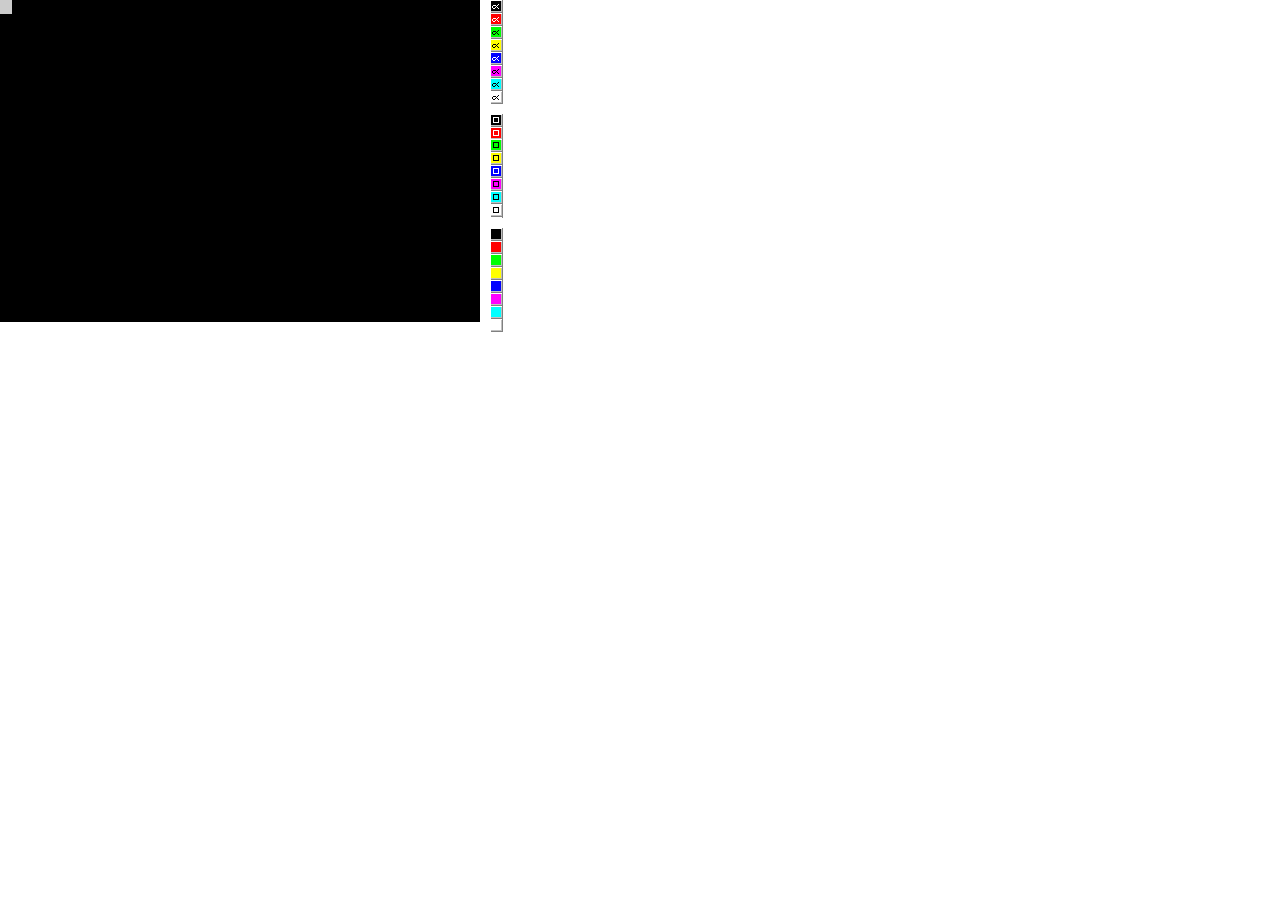
==== client/index.htm @ 63dd921a "Merged my colors object with stefans" ====
<!DOCTYPE html>
<!--[if lt IE 7 ]><html class="ie6 ie"><![endif]-->
<!--[if IE 7 ]><html class="ie7 ie"><![endif]-->
<!--[if IE 8 ]><html class="ie8 ie"><![endif]-->
<!--[if (gt IE 8)|!(IE)]><!--><html lang="en" class="not-ie"><!--<![endif]-->


<head>
    <meta charset="utf-8" />

    <!--[if lt IE 9]>
    <script src="http://html5shiv.googlecode.com/svn/trunk/html5.js"></script>
    <![endif]-->

	<link media="all" rel="stylesheet" href="css/meyer-reset.css" />
	<link media="all" rel="stylesheet" href="css/fonts.css" />
	<link media="all" rel="stylesheet" href="css/main.css" />
    <!--[if lt IE 7]><link media="all" rel="stylesheet" href="css/ltie7.css" /><![endif]-->

	<title>TELETEXT2</title>
	
	<script src="js/jquery-1.6.2.min.js"></script>
	<script src="js/jquery-ui-1.8.16.custom.min.js"></script>
	<script src="js/jquery.simulate.js"></script>
    <script src="js/tt2.classes.js"></script>
	<script src="js/default.js"></script>
	
</head>

<body> 
<div id="canvas" class="container"></div>
<div id="canvaswrapper" class="container"></div>
<div id="tools">
	<div id="textcolor" title="Text color"></div>
	<div id="graphicscolor" title="Graphics color"></div>
	<div id="backgroundcolor" title="Background color"></div>
</div>
	
</body>

</html>
---- client/css/fonts.css ----
/* Generated by Font Squirrel (http://www.fontsquirrel.com) on September 29, 2011 */



@font-face {
    font-family: 'ttx2';
    src: url('../fonts/bedsteadttx2remix-webfont.eot');
    src: url('../fonts/bedsteadttx2remix-webfont.eot?#iefix') format('embedded-opentype'),
         url('../fonts/bedsteadttx2remix-webfont.woff') format('woff'),
         url('../fonts/bedsteadttx2remix-webfont.ttf') format('truetype'),
         url('../fonts/bedsteadttx2remix-webfont.svg#BedsteadTtx2RemixRegular') format('svg');
    font-weight: normal;
    font-style: normal;

}

@font-face {
    font-family: 'ttx2gra';
    src: url('../fonts/bedsteadttx2graphicsremix-webfont.eot');
    src: url('../fonts/bedsteadttx2graphicsremix-webfont.eot?#iefix') format('embedded-opentype'),
         url('../fonts/bedsteadttx2graphicsremix-webfont.woff') format('woff'),
         url('../fonts/bedsteadttx2graphicsremix-webfont.ttf') format('truetype'),
         url('../fonts/bedsteadttx2graphicsremix-webfont.svg#BedsteadTtx2GraphicsRemixRg') format('svg');
    font-weight: normal;
    font-style: normal;

}
---- client/css/main.css ----
@media -sass-debug-info{filename{font-family:file\:\/\/\/home\/the-cliff\/Dropbox\/web\/teletext2\/client\/css\/main\.scss}line{font-family:\0000319}}
body {
  position: relative; }

@media -sass-debug-info{filename{font-family:file\:\/\/\/home\/the-cliff\/Dropbox\/web\/teletext2\/client\/css\/main\.scss}line{font-family:\0000323}}
#canvas {
  background: #000;
  overflow: hidden; }
@media -sass-debug-info{filename{font-family:file\:\/\/\/home\/the-cliff\/Dropbox\/web\/teletext2\/client\/css\/main\.scss}line{font-family:\0000326}}
  #canvas div.row {
    float: left;
    position: relative;
    width: 100%; }

@media -sass-debug-info{filename{font-family:file\:\/\/\/home\/the-cliff\/Dropbox\/web\/teletext2\/client\/css\/main\.scss}line{font-family:\0000333}}
.container {
  cursor: none;
  float: left;
  position: relative;
  z-index: 50; }

@media -sass-debug-info{filename{font-family:file\:\/\/\/home\/the-cliff\/Dropbox\/web\/teletext2\/client\/css\/main\.scss}line{font-family:\0000342}}
#canvaswrapper {
  left: 0;
  position: absolute;
  top: 0; }

@media -sass-debug-info{filename{font-family:file\:\/\/\/home\/the-cliff\/Dropbox\/web\/teletext2\/client\/css\/main\.scss}line{font-family:\0000348}}
.cursor {
  background: #ccc;
  display: block;
  float: left;
  height: 14px;
  left: 0;
  position: absolute;
  top: 0;
  width: 12px;
  z-index: 100; }

@media -sass-debug-info{filename{font-family:file\:\/\/\/home\/the-cliff\/Dropbox\/web\/teletext2\/client\/css\/main\.scss}line{font-family:\0000360}}
#tools {
  float: left;
  margin: 0 0 0 10px;
  width: 100px; }

@media -sass-debug-info{filename{font-family:file\:\/\/\/home\/the-cliff\/Dropbox\/web\/teletext2\/client\/css\/main\.scss}line{font-family:\0000366}}
#tools a {
  background: url(../img/sprite-colors.png);
  display: block;
  height: 13px;
  text-indent: -9999px;
  width: 13px; }

@media -sass-debug-info{filename{font-family:file\:\/\/\/home\/the-cliff\/Dropbox\/web\/teletext2\/client\/css\/main\.scss}line{font-family:\0000374}}
#tools div {
  padding-bottom: 10px; }

@media -sass-debug-info{filename{font-family:file\:\/\/\/home\/the-cliff\/Dropbox\/web\/teletext2\/client\/css\/main\.scss}line{font-family:\0000378}}
.control {
  color: #fff;
  background: #00007f;
  display: block;
  font: bold 8px/100% bm, verdana, sans-serif;
  height: 14px;
  position: absolute;
  width: 12px;
  z-index: 200; }
@media -sass-debug-info{filename{font-family:file\:\/\/\/home\/the-cliff\/Dropbox\/web\/teletext2\/client\/css\/main\.scss}line{font-family:\0000387}}
  .control.graphics {
    border-right: 2px solid #fff;
    width: 10px; }
@media -sass-debug-info{filename{font-family:file\:\/\/\/home\/the-cliff\/Dropbox\/web\/teletext2\/client\/css\/main\.scss}line{font-family:\0000391}}
  .control.background {
    background-image: url(../img/mesh.png); }
---- client/css/ltie7.css ----
#header ul#nav li a {
    background: none;
    filter: progid:DXImageTransform.Microsoft.AlphaImageLoader(src='images/t-latest-news-trans.png', sizingMethod='crop');
    filter: alpha(opacity=50);
}
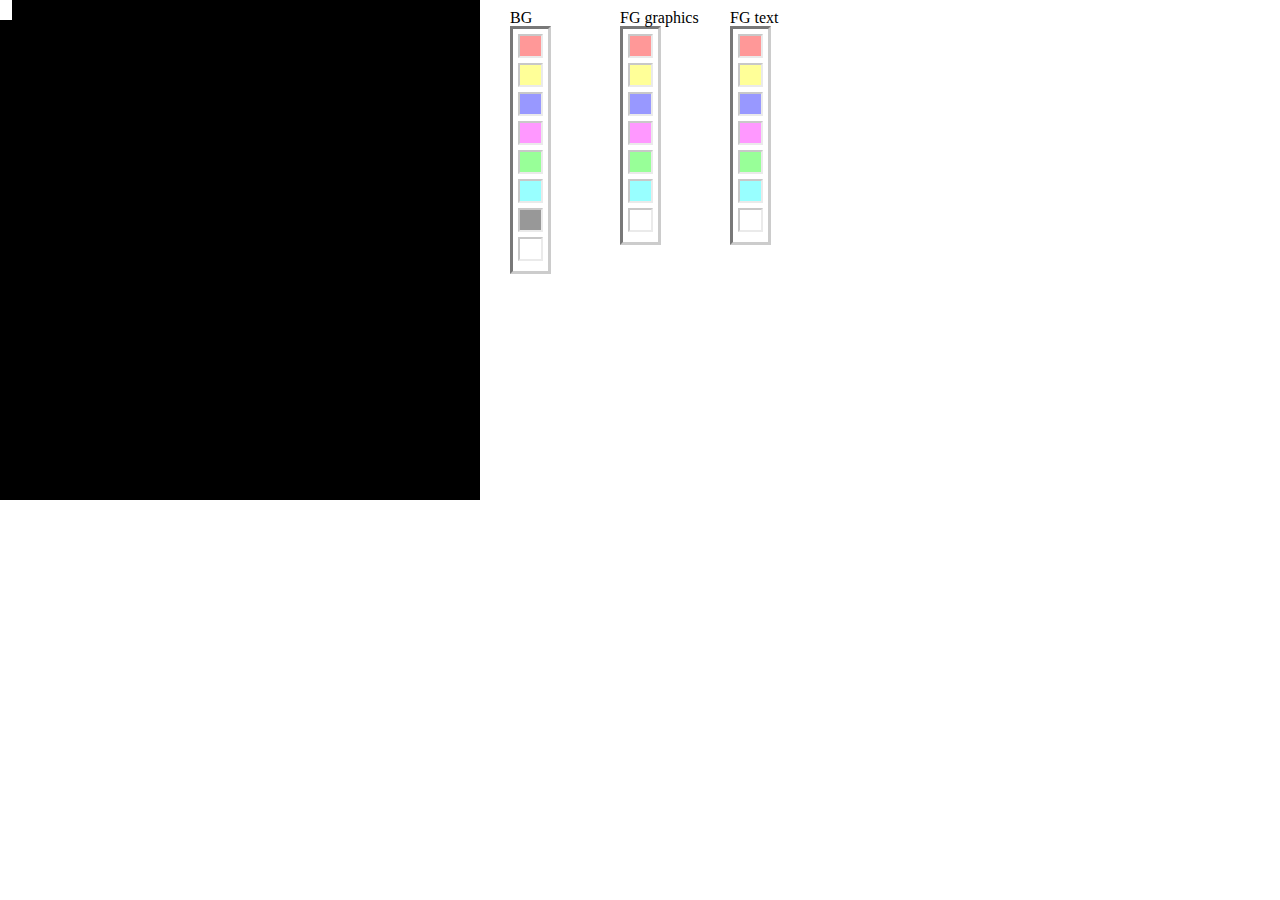
==== commit 6d9022b2: "Building it - you can now input text" ====
--- a/client/index.htm
+++ b/client/index.htm
@@ -15,13 +15,14 @@
 	<link media="all" rel="stylesheet" href="css/meyer-reset.css" />
 	<link media="all" rel="stylesheet" href="css/fonts.css" />
 	<link media="all" rel="stylesheet" href="css/main.css" />
+	<link media="all" rel="stylesheet" href="js/ui-lightness/jquery-ui-1.8.16.custom.css" />
     <!--[if lt IE 7]><link media="all" rel="stylesheet" href="css/ltie7.css" /><![endif]-->
 
 	<title>TELETEXT2</title>
 	
 	<script src="js/jquery-1.6.2.min.js"></script>
 	<script src="js/jquery-ui-1.8.16.custom.min.js"></script>
-	<script src="js/jquery.simulate.js"></script>
+    <script src="js/jquery-collision-1.0.1.js"></script>
     <script src="js/tt2.classes.js"></script>
 	<script src="js/default.js"></script>
 	
@@ -29,13 +30,7 @@
 
 <body> 
 <div id="canvas" class="container"></div>
-<div id="canvaswrapper" class="container"></div>
-<div id="tools">
-	<div id="textcolor" title="Text color"></div>
-	<div id="graphicscolor" title="Graphics color"></div>
-	<div id="backgroundcolor" title="Background color"></div>
-</div>
-	
+<div id="tools"></div>
 </body>
 
 </html>	
--- a/client/css/main.css
+++ b/client/css/main.css
@@ -1,74 +1,132 @@
-@media -sass-debug-info{filename{font-family:file\:\/\/\/home\/the-cliff\/Dropbox\/web\/teletext2\/client\/css\/main\.scss}line{font-family:\0000319}}
+.b_BK, .toolset .f_BK {
+  background-color: black !important; }
+
+.b_R, .toolset .f_R {
+  background-color: red !important; }
+
+.b_G, .toolset .f_G {
+  background-color: lime !important; }
+
+.b_Y, .toolset .f_Y {
+  background-color: yellow !important; }
+
+.b_BL, .toolset .f_BL {
+  background-color: blue !important; }
+
+.b_M, .toolset .f_M {
+  background-color: fuchsia !important; }
+
+.b_C, .toolset .f_C {
+  background-color: aqua !important; }
+
+.b_W, .toolset .f_W {
+  background-color: white !important; }
+
+.f_BK, .f_BK textarea {
+  color: black; }
+
+.f_R, .f_R textarea {
+  color: red; }
+
+.f_G, .f_G textarea {
+  color: lime; }
+
+.f_Y, .f_Y textarea {
+  color: yellow; }
+
+.f_BL, .f_BL textarea {
+  color: blue; }
+
+.f_M, .f_M textarea {
+  color: fuchsia; }
+
+.f_C, .f_C textarea {
+  color: aqua; }
+
+.f_W, .f_W textarea {
+  color: white; }
+
 body {
   position: relative; }
 
-@media -sass-debug-info{filename{font-family:file\:\/\/\/home\/the-cliff\/Dropbox\/web\/teletext2\/client\/css\/main\.scss}line{font-family:\0000323}}
+#tools, #canvas {
+  float: left; }
+
+#tools div.toolset {
+  float: left;
+  margin-right: 10px;
+  padding: 10px;
+  width: 80px; }
+  #tools div.toolset ul {
+    border: 3px inset #ccc;
+    padding: 5px;
+    width: 25px; }
+    #tools div.toolset ul li {
+      border: 2px inset #ccc;
+      margin-bottom: 5px;
+      opacity: .4; }
+      #tools div.toolset ul li.selected {
+        border-style: outset;
+        opacity: 1; }
+      #tools div.toolset ul li a {
+        display: block;
+        height: 20px;
+        width: 20px; }
+
 #canvas {
   background: #000;
-  overflow: hidden; }
-@media -sass-debug-info{filename{font-family:file\:\/\/\/home\/the-cliff\/Dropbox\/web\/teletext2\/client\/css\/main\.scss}line{font-family:\0000326}}
-  #canvas div.row {
-    float: left;
-    position: relative;
+  height: 500px;
+  margin-right: 20px;
+  position: relative;
+  width: 480px; }
+  #canvas table#grid, #canvas table#preview-grid {
+    position: absolute;
+    left: 0;
+    height: 100%;
+    top: 0;
     width: 100%; }
+    #canvas table#grid td, #canvas table#preview-grid td {
+      height: 20px;
+      width: 12px; }
+      #canvas table#grid td:hover, #canvas table#preview-grid td:hover {
+        background-color: #fff; }
+  #canvas #marquee-layer {
+    left: 0;
+    position: absolute;
+    top: 0; }
+  #canvas #marquee {
+    background: #333;
+    height: 20px;
+    position: absolute;
+    width: 12px;
+    z-index: 1; }
+    #canvas #marquee table {
+      width: 100%;
+      height: 100%; }
+      #canvas #marquee table td {
+        height: 100%; }
+      #canvas #marquee table .control-left, #canvas #marquee table .control-right {
+        background: #00007f;
+        display: none;
+        width: 12px; }
+      #canvas #marquee table .action textarea {
+        border: 0;
+        background: transparent;
+        display: none;
+        float: left;
+        font: normal 15px/20px ttx2;
+        height: 100%;
+        outline: none;
+        padding: 0;
+        position: relative;
+        resize: none;
+        z-index: 100; }
+    #canvas #marquee.foreground table .action textarea {
+      display: block; }
+    #canvas #marquee.graphics table .action textarea {
+      font: normal 20px/20px ttx2gra; }
 
-@media -sass-debug-info{filename{font-family:file\:\/\/\/home\/the-cliff\/Dropbox\/web\/teletext2\/client\/css\/main\.scss}line{font-family:\0000333}}
-.container {
-  cursor: none;
-  float: left;
-  position: relative;
-  z-index: 50; }
-
-@media -sass-debug-info{filename{font-family:file\:\/\/\/home\/the-cliff\/Dropbox\/web\/teletext2\/client\/css\/main\.scss}line{font-family:\0000342}}
-#canvaswrapper {
-  left: 0;
-  position: absolute;
-  top: 0; }
-
-@media -sass-debug-info{filename{font-family:file\:\/\/\/home\/the-cliff\/Dropbox\/web\/teletext2\/client\/css\/main\.scss}line{font-family:\0000348}}
-.cursor {
-  background: #ccc;
-  display: block;
-  float: left;
-  height: 14px;
-  left: 0;
-  position: absolute;
-  top: 0;
-  width: 12px;
-  z-index: 100; }
-
-@media -sass-debug-info{filename{font-family:file\:\/\/\/home\/the-cliff\/Dropbox\/web\/teletext2\/client\/css\/main\.scss}line{font-family:\0000360}}
-#tools {
-  float: left;
-  margin: 0 0 0 10px;
-  width: 100px; }
-
-@media -sass-debug-info{filename{font-family:file\:\/\/\/home\/the-cliff\/Dropbox\/web\/teletext2\/client\/css\/main\.scss}line{font-family:\0000366}}
-#tools a {
-  background: url(../img/sprite-colors.png);
-  display: block;
-  height: 13px;
-  text-indent: -9999px;
-  width: 13px; }
-
-@media -sass-debug-info{filename{font-family:file\:\/\/\/home\/the-cliff\/Dropbox\/web\/teletext2\/client\/css\/main\.scss}line{font-family:\0000374}}
-#tools div {
-  padding-bottom: 10px; }
-
-@media -sass-debug-info{filename{font-family:file\:\/\/\/home\/the-cliff\/Dropbox\/web\/teletext2\/client\/css\/main\.scss}line{font-family:\0000378}}
-.control {
-  color: #fff;
-  background: #00007f;
-  display: block;
-  font: bold 8px/100% bm, verdana, sans-serif;
-  height: 14px;
-  position: absolute;
-  width: 12px;
-  z-index: 200; }
-@media -sass-debug-info{filename{font-family:file\:\/\/\/home\/the-cliff\/Dropbox\/web\/teletext2\/client\/css\/main\.scss}line{font-family:\0000387}}
-  .control.graphics {
-    border-right: 2px solid #fff;
-    width: 10px; }
-@media -sass-debug-info{filename{font-family:file\:\/\/\/home\/the-cliff\/Dropbox\/web\/teletext2\/client\/css\/main\.scss}line{font-family:\0000391}}
-  .control.background {
-    background-image: url(../img/mesh.png); }
+#tester {
+  background: black;
+  color: white;
+  font: normal 20px/20px ttx2gra; }
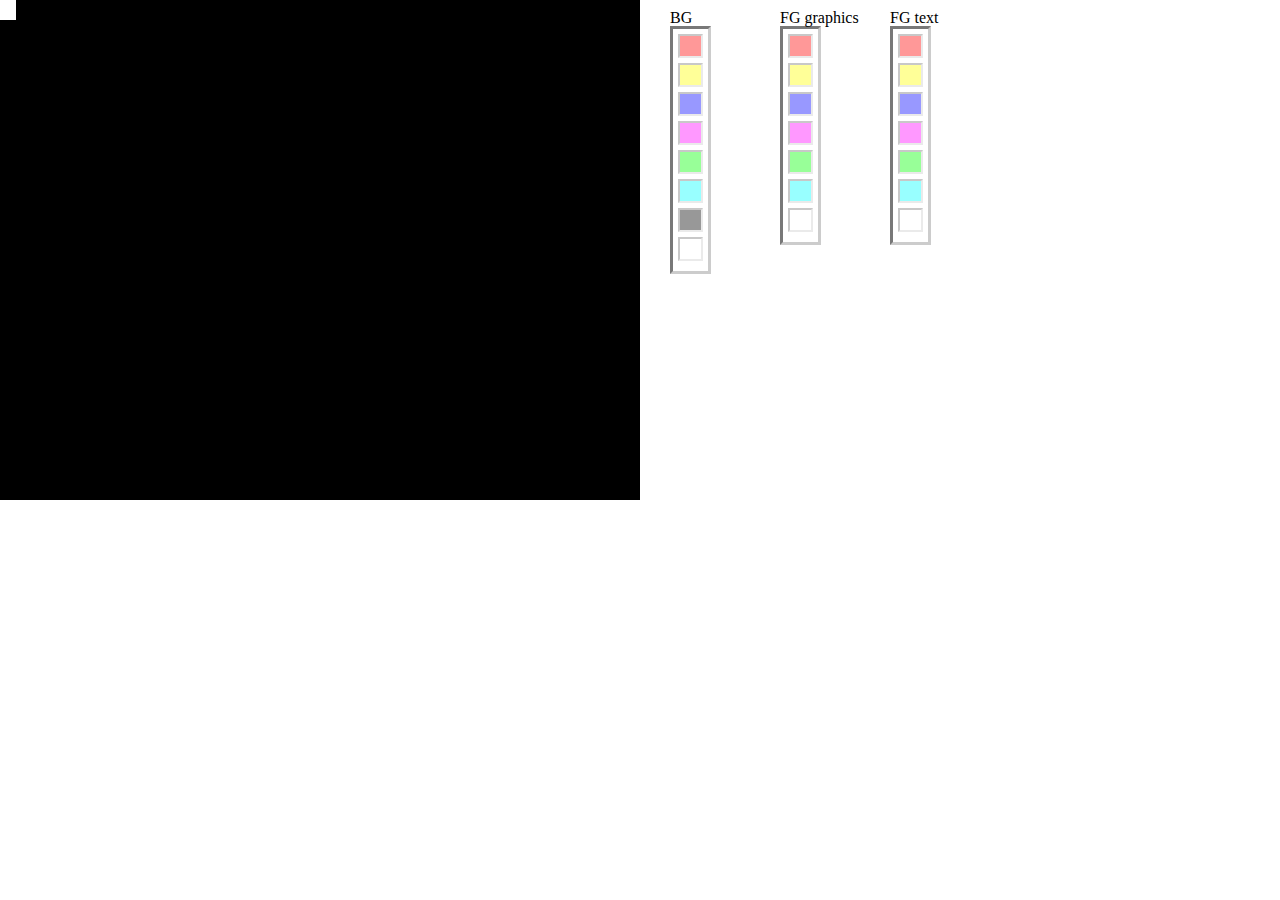
==== commit bd16566f: "Mainly been working on the fonts" ====
--- a/client/index.htm
+++ b/client/index.htm
@@ -16,6 +16,7 @@
 	<link media="all" rel="stylesheet" href="css/fonts.css" />
 	<link media="all" rel="stylesheet" href="css/main.css" />
 	<link media="all" rel="stylesheet" href="js/ui-lightness/jquery-ui-1.8.16.custom.css" />
+	<link media="all" rel="stylesheet" href="js/contenteditable/jquery.contenteditable.css" />
     <!--[if lt IE 7]><link media="all" rel="stylesheet" href="css/ltie7.css" /><![endif]-->
 
 	<title>TELETEXT2</title>
@@ -24,6 +25,9 @@
 	<script src="js/jquery-ui-1.8.16.custom.min.js"></script>
     <script src="js/jquery-collision-1.0.1.js"></script>
     <script src="js/tt2.classes.js"></script>
+    <script src="js/sanitize.js"></script>
+    <script src="js/shortcut.js"></script>
+    <script src="js/jquery.contenteditable.js"></script>
 	<script src="js/default.js"></script>
 	
 </head>
--- a/client/css/fonts.css
+++ b/client/css/fonts.css
@@ -1,14 +1,8 @@
 /* Generated by Font Squirrel (http://www.fontsquirrel.com) on September 29, 2011 */
-
-
 
 @font-face {
     font-family: 'ttx2';
-    src: url('../fonts/bedsteadttx2remix-webfont.eot');
-    src: url('../fonts/bedsteadttx2remix-webfont.eot?#iefix') format('embedded-opentype'),
-         url('../fonts/bedsteadttx2remix-webfont.woff') format('woff'),
-         url('../fonts/bedsteadttx2remix-webfont.ttf') format('truetype'),
-         url('../fonts/bedsteadttx2remix-webfont.svg#BedsteadTtx2RemixRegular') format('svg');
+    src:    url('../fonts/bedstead-extended-ccs.woff') format('woff');
     font-weight: normal;
     font-style: normal;
 
@@ -16,14 +10,36 @@
 
 @font-face {
     font-family: 'ttx2gra';
-    src: url('../fonts/bedsteadttx2graphicsremix-webfont.eot');
-    src: url('../fonts/bedsteadttx2graphicsremix-webfont.eot?#iefix') format('embedded-opentype'),
-         url('../fonts/bedsteadttx2graphicsremix-webfont.woff') format('woff'),
-         url('../fonts/bedsteadttx2graphicsremix-webfont.ttf') format('truetype'),
-         url('../fonts/bedsteadttx2graphicsremix-webfont.svg#BedsteadTtx2GraphicsRemixRg') format('svg');
+    src:    url('../fonts/bedstead-extended-graphics-ccs-newsite.woff') format('woff');
     font-weight: normal;
     font-style: normal;
 
 }
 
 
+/*
+@font-face {
+    font-family: 'ttx2';
+    src: url('../fonts/bedstead-extended-ccs-webfont.eot');
+    src: url('../fonts/bedstead-extended-ccs-webfont.eot?#iefix') format('embedded-opentype'),
+         url('../fonts/bedstead-extended-ccs-webfont.woff') format('woff'),
+         url('../fonts/bedstead-extended-ccs-webfont.ttf') format('truetype'),
+         url('../fonts/bedstead-extended-ccs-webfont.svg#BedsteadTtx2RemixRegular') format('svg');
+    font-weight: normal;
+    font-style: normal;
+
+}
+
+@font-face {
+    font-family: 'ttx2gra';
+    src: url('../fonts/bedstead-extended-graphics-ccs-webfont.eot');
+    src: url('../fonts/bedstead-extended-graphics-ccs-webfont.eot?#iefix') format('embedded-opentype'),
+         url('../fonts/bedstead-extended-graphics-ccs-webfont.woff') format('woff'),
+         url('../fonts/bedstead-extended-graphics-ccs-webfont.ttf') format('truetype'),
+         url('../fonts/bedstead-extended-graphics-ccs-webfont.svg#BedsteadTtx2GraphicsRemixRg') format('svg');
+    font-weight: normal;
+    font-style: normal;
+
+}
+
+*/
--- a/client/css/main.css
+++ b/client/css/main.css
@@ -22,28 +22,28 @@
 .b_W, .toolset .f_W {
   background-color: white !important; }
 
-.f_BK, .f_BK textarea {
+.f_BK, .f_BK .marquee-text {
   color: black; }
 
-.f_R, .f_R textarea {
+.f_R, .f_R .marquee-text {
   color: red; }
 
-.f_G, .f_G textarea {
+.f_G, .f_G .marquee-text {
   color: lime; }
 
-.f_Y, .f_Y textarea {
+.f_Y, .f_Y .marquee-text {
   color: yellow; }
 
-.f_BL, .f_BL textarea {
+.f_BL, .f_BL .marquee-text {
   color: blue; }
 
-.f_M, .f_M textarea {
+.f_M, .f_M .marquee-text {
   color: fuchsia; }
 
-.f_C, .f_C textarea {
+.f_C, .f_C .marquee-text {
   color: aqua; }
 
-.f_W, .f_W textarea {
+.f_W, .f_W .marquee-text {
   color: white; }
 
 body {
@@ -78,7 +78,7 @@
   height: 500px;
   margin-right: 20px;
   position: relative;
-  width: 480px; }
+  width: 640px; }
   #canvas table#grid, #canvas table#preview-grid {
     position: absolute;
     left: 0;
@@ -87,44 +87,49 @@
     width: 100%; }
     #canvas table#grid td, #canvas table#preview-grid td {
       height: 20px;
-      width: 12px; }
+      width: 16px; }
       #canvas table#grid td:hover, #canvas table#preview-grid td:hover {
         background-color: #fff; }
   #canvas #marquee-layer {
     left: 0;
     position: absolute;
     top: 0; }
-  #canvas #marquee {
+  #canvas .marquee {
     background: #333;
     height: 20px;
     position: absolute;
-    width: 12px;
+    width: 16px;
     z-index: 1; }
-    #canvas #marquee table {
+    #canvas .marquee table {
       width: 100%;
       height: 100%; }
-      #canvas #marquee table td {
+      #canvas .marquee table td {
         height: 100%; }
-      #canvas #marquee table .control-left, #canvas #marquee table .control-right {
+      #canvas .marquee table .control-left, #canvas .marquee table .control-right {
         background: #00007f;
         display: none;
-        width: 12px; }
-      #canvas #marquee table .action textarea {
+        width: 16px; }
+      #canvas .marquee table .action .fresheditor-toolbar {
+        display: none !important; }
+      #canvas .marquee table .action .marquee-text {
         border: 0;
         background: transparent;
         display: none;
         float: left;
-        font: normal 15px/20px ttx2;
+        font: normal 20px/20px ttx2;
         height: 100%;
         outline: none;
+        overflow: hidden;
         padding: 0;
         position: relative;
         resize: none;
         z-index: 100; }
-    #canvas #marquee.foreground table .action textarea {
+        #canvas .marquee table .action .marquee-text div {
+          line-height: 20px; }
+    #canvas .marquee.foreground table .action .marquee-text {
       display: block; }
-    #canvas #marquee.graphics table .action textarea {
-      font: normal 20px/20px ttx2gra; }
+    #canvas .marquee.graphics table .action .marquee-text {
+      font-family: ttx2gra; }
 
 #tester {
   background: black;
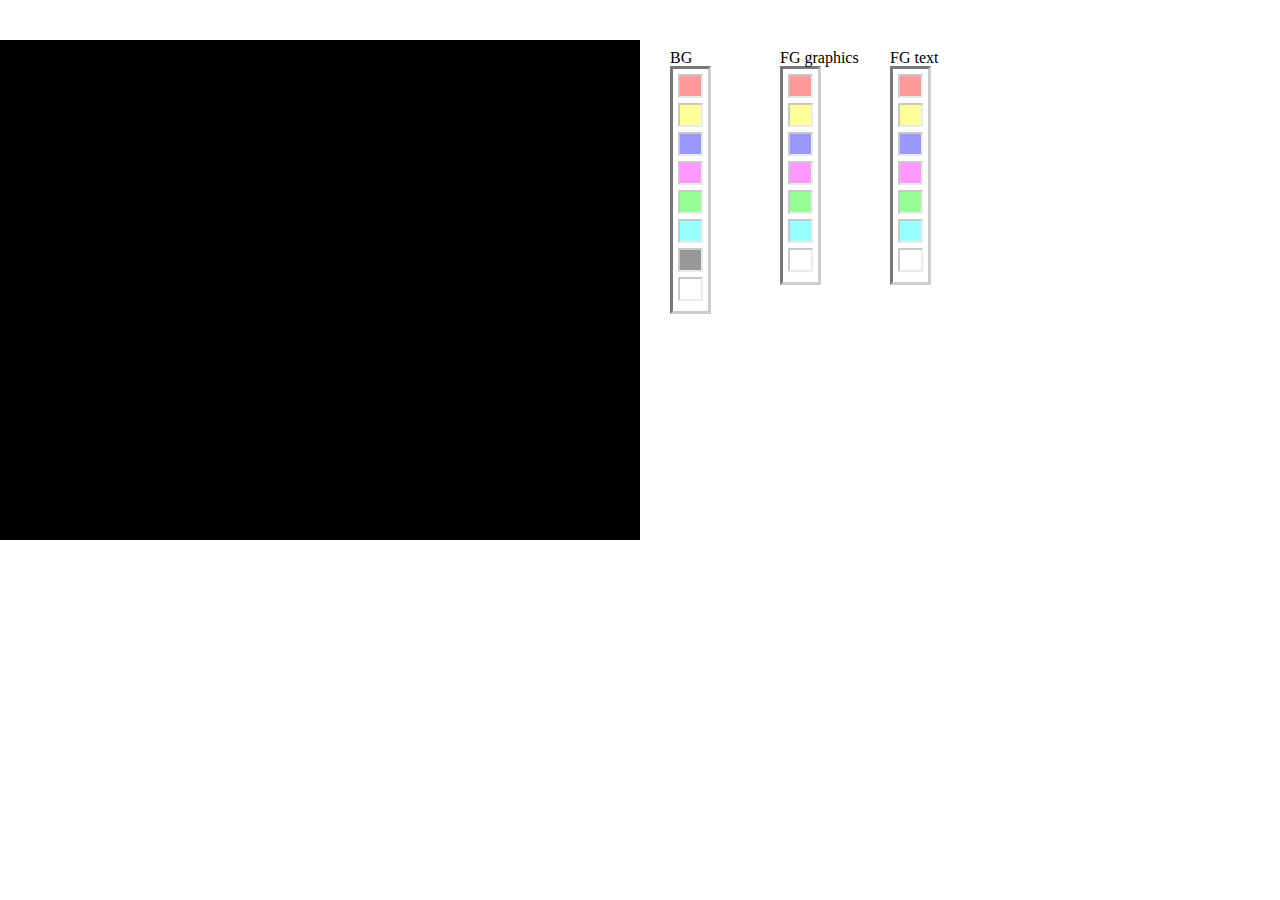
==== commit ed8aef3c: "Added new version" ====
--- a/client/index.htm
+++ b/client/index.htm
@@ -16,18 +16,16 @@
 	<link media="all" rel="stylesheet" href="css/fonts.css" />
 	<link media="all" rel="stylesheet" href="css/main.css" />
 	<link media="all" rel="stylesheet" href="js/ui-lightness/jquery-ui-1.8.16.custom.css" />
-	<link media="all" rel="stylesheet" href="js/contenteditable/jquery.contenteditable.css" />
     <!--[if lt IE 7]><link media="all" rel="stylesheet" href="css/ltie7.css" /><![endif]-->
 
 	<title>TELETEXT2</title>
 	
 	<script src="js/jquery-1.6.2.min.js"></script>
 	<script src="js/jquery-ui-1.8.16.custom.min.js"></script>
-    <script src="js/jquery-collision-1.0.1.js"></script>
     <script src="js/tt2.classes.js"></script>
-    <script src="js/sanitize.js"></script>
-    <script src="js/shortcut.js"></script>
-    <script src="js/jquery.contenteditable.js"></script>
+
+    <script src="js/jquery.jkey-1.2.js"></script>
+
 	<script src="js/default.js"></script>
 	
 </head>
--- a/client/css/main.css
+++ b/client/css/main.css
@@ -1,137 +1,145 @@
-.b_BK, .toolset .f_BK {
+.BK, .toolset .BK {
   background-color: black !important; }
 
-.b_R, .toolset .f_R {
+.R, .toolset .R {
   background-color: red !important; }
 
-.b_G, .toolset .f_G {
+.G, .toolset .G {
   background-color: lime !important; }
 
-.b_Y, .toolset .f_Y {
+.Y, .toolset .Y {
   background-color: yellow !important; }
 
-.b_BL, .toolset .f_BL {
+.BL, .toolset .BL {
   background-color: blue !important; }
 
-.b_M, .toolset .f_M {
+.M, .toolset .M {
   background-color: fuchsia !important; }
 
-.b_C, .toolset .f_C {
+.C, .toolset .C {
   background-color: aqua !important; }
 
-.b_W, .toolset .f_W {
+.W, .toolset .W {
   background-color: white !important; }
 
-.f_BK, .f_BK .marquee-text {
+.BK, .BK .marquee-text {
   color: black; }
 
-.f_R, .f_R .marquee-text {
+.R, .R .marquee-text {
   color: red; }
 
-.f_G, .f_G .marquee-text {
+.G, .G .marquee-text {
   color: lime; }
 
-.f_Y, .f_Y .marquee-text {
+.Y, .Y .marquee-text {
   color: yellow; }
 
-.f_BL, .f_BL .marquee-text {
+.BL, .BL .marquee-text {
   color: blue; }
 
-.f_M, .f_M .marquee-text {
+.M, .M .marquee-text {
   color: fuchsia; }
 
-.f_C, .f_C .marquee-text {
+.C, .C .marquee-text {
   color: aqua; }
 
-.f_W, .f_W .marquee-text {
+.W, .W .marquee-text {
   color: white; }
 
+/* @each $col in BK, R, G, Y, BL, M, C, W {
+  .#{$col} {
+    background-color: color($color);
+  }
+}
+
+@each $animal in puma, sea-slug, egret, salamander {
+  .#{$animal}-icon {
+    background-image: url('/images/#{$animal}.png');
+  }
+}
+
+@function color($col) {
+    @if $col == "BK" { @return $black; }
+    @if $col == "R" { @return $red; }
+    @if $col == "G" { @return $green; }
+} */
 body {
   position: relative; }
+
+textarea {
+  background: #000;
+  border: 0;
+  color: #fff;
+  font: normal 20px/20px ttx2;
+  overflow: hidden;
+  outline: none;
+  padding: 0;
+  position: absolute;
+  left: 0;
+  resize: none;
+  top: 0;
+  width: 640px; }
 
 #tools, #canvas {
   float: left; }
 
-#tools div.toolset {
-  float: left;
-  margin-right: 10px;
-  padding: 10px;
-  width: 80px; }
-  #tools div.toolset ul {
-    border: 3px inset #ccc;
-    padding: 5px;
-    width: 25px; }
-    #tools div.toolset ul li {
-      border: 2px inset #ccc;
-      margin-bottom: 5px;
-      opacity: .4; }
-      #tools div.toolset ul li.selected {
-        border-style: outset;
-        opacity: 1; }
-      #tools div.toolset ul li a {
-        display: block;
-        height: 20px;
-        width: 20px; }
+#tools {
+  margin-top: 40px; }
+  #tools div.toolset {
+    float: left;
+    margin-right: 10px;
+    padding: 10px;
+    width: 80px; }
+    #tools div.toolset ul {
+      border: 3px inset #ccc;
+      padding: 5px;
+      width: 25px; }
+      #tools div.toolset ul li {
+        border: 2px inset #ccc;
+        margin-bottom: 5px;
+        opacity: .4; }
+        #tools div.toolset ul li.selected {
+          border-style: outset;
+          opacity: 1; }
+        #tools div.toolset ul li a {
+          display: block;
+          height: 20px;
+          width: 20px; }
+
+.ui-selectable-helper {
+  border-color: #fff !important; }
 
 #canvas {
   background: #000;
   height: 500px;
   margin-right: 20px;
+  margin-top: 40px;
   position: relative;
-  width: 640px; }
-  #canvas table#grid, #canvas table#preview-grid {
-    position: absolute;
-    left: 0;
-    height: 100%;
-    top: 0;
-    width: 100%; }
-    #canvas table#grid td, #canvas table#preview-grid td {
+  width: 640px;
+  z-index: 50; }
+  #canvas #grid {
+    height: 500px;
+    width: 640px; }
+    #canvas #grid tr td {
+      position: relative;
       height: 20px;
       width: 16px; }
-      #canvas table#grid td:hover, #canvas table#preview-grid td:hover {
+      #canvas #grid tr td:hover {
         background-color: #fff; }
-  #canvas #marquee-layer {
-    left: 0;
-    position: absolute;
-    top: 0; }
-  #canvas .marquee {
-    background: #333;
-    height: 20px;
-    position: absolute;
-    width: 16px;
-    z-index: 1; }
-    #canvas .marquee table {
-      width: 100%;
-      height: 100%; }
-      #canvas .marquee table td {
-        height: 100%; }
-      #canvas .marquee table .control-left, #canvas .marquee table .control-right {
-        background: #00007f;
-        display: none;
+      #canvas #grid tr td.ui-selecting {
+        background-color: #666; }
+      #canvas #grid tr td.ui-selected {
+        background-color: #ccc; }
+      #canvas #grid tr td.ui-selected span.cc {
+        background: #eee;
+        color: #666; }
+      #canvas #grid tr td.ui-selecting span.cc {
+        background: #f00;
+        color: #000; }
+      #canvas #grid tr td span.cc {
+        background: #666;
+        display: block;
+        color: #eee;
+        font: normal 16px/20px ttx2gra;
+        height: 20px;
         width: 16px; }
-      #canvas .marquee table .action .fresheditor-toolbar {
-        display: none !important; }
-      #canvas .marquee table .action .marquee-text {
-        border: 0;
-        background: transparent;
-        display: none;
-        float: left;
-        font: normal 20px/20px ttx2;
-        height: 100%;
-        outline: none;
-        overflow: hidden;
-        padding: 0;
-        position: relative;
-        resize: none;
-        z-index: 100; }
-        #canvas .marquee table .action .marquee-text div {
-          line-height: 20px; }
-    #canvas .marquee.foreground table .action .marquee-text {
-      display: block; }
-    #canvas .marquee.graphics table .action .marquee-text {
-      font-family: ttx2gra; }
-
-#tester {
-  background: black;
-  color: white;
-  font: normal 20px/20px ttx2gra; }
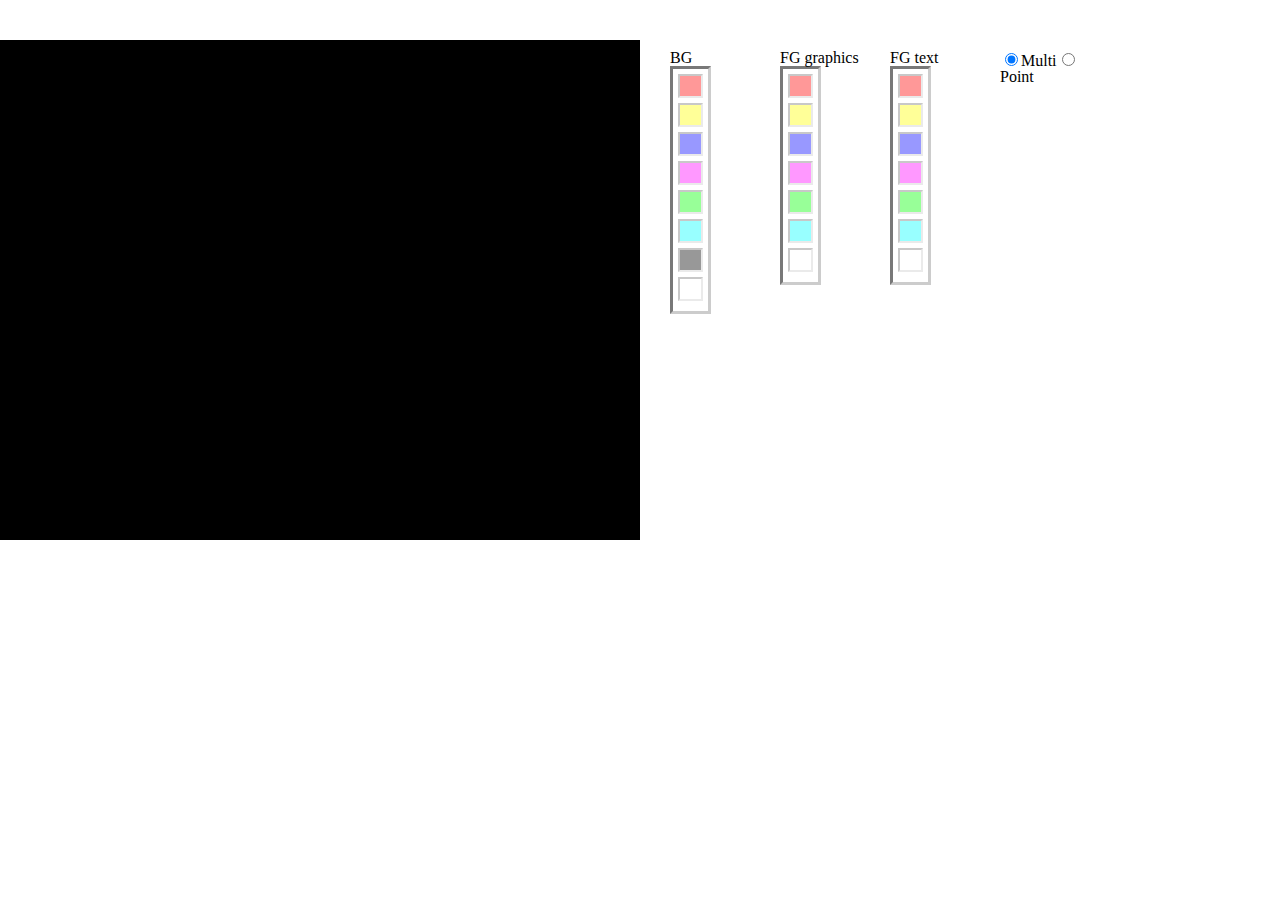
==== commit c31c0756: "Background coloring sems to be working well" ====
--- a/client/index.htm
+++ b/client/index.htm
@@ -18,10 +18,13 @@
 	<link media="all" rel="stylesheet" href="js/ui-lightness/jquery-ui-1.8.16.custom.css" />
     <!--[if lt IE 7]><link media="all" rel="stylesheet" href="css/ltie7.css" /><![endif]-->
 
-	<title>TELETEXT2</title>
+    <title>block painter</title>
 	
 	<script src="js/jquery-1.6.2.min.js"></script>
 	<script src="js/jquery-ui-1.8.16.custom.min.js"></script>
+	<script src="js/jquery-collision-1.0.1.js"></script>
+	<script src="js/jquery-ui-draggable-collision-1.0.1.js"></script>
+
     <script src="js/tt2.classes.js"></script>
 
     <script src="js/jquery.jkey-1.2.js"></script>
--- a/client/css/main.css
+++ b/client/css/main.css
@@ -1,68 +1,67 @@
-.BK, .toolset .BK {
-  background-color: black !important; }
+.BK {
+  background-color: black; }
 
-.R, .toolset .R {
-  background-color: red !important; }
-
-.G, .toolset .G {
-  background-color: lime !important; }
-
-.Y, .toolset .Y {
-  background-color: yellow !important; }
-
-.BL, .toolset .BL {
-  background-color: blue !important; }
-
-.M, .toolset .M {
-  background-color: fuchsia !important; }
-
-.C, .toolset .C {
-  background-color: aqua !important; }
-
-.W, .toolset .W {
-  background-color: white !important; }
-
-.BK, .BK .marquee-text {
+.f-BK {
   color: black; }
 
-.R, .R .marquee-text {
+.R {
+  background-color: red; }
+
+.f-R {
   color: red; }
 
-.G, .G .marquee-text {
+.G {
+  background-color: lime; }
+
+.f-G {
   color: lime; }
 
-.Y, .Y .marquee-text {
+.Y {
+  background-color: yellow; }
+
+.f-Y {
   color: yellow; }
 
-.BL, .BL .marquee-text {
+.BL {
+  background-color: blue; }
+
+.f-BL {
   color: blue; }
 
-.M, .M .marquee-text {
+.M {
+  background-color: fuchsia; }
+
+.f-M {
   color: fuchsia; }
 
-.C, .C .marquee-text {
+.C {
+  background-color: aqua; }
+
+.f-C {
   color: aqua; }
 
-.W, .W .marquee-text {
+.W {
+  background-color: white; }
+
+.f-W {
   color: white; }
 
-/* @each $col in BK, R, G, Y, BL, M, C, W {
-  .#{$col} {
-    background-color: color($color);
-  }
+/*
+    
+    oh + selector, y u so buggy?
+
+
+$td :"";
+@each $col in BK, R, G, Y, BL, M, C, W {
+    @for $i from 0 through 39 {
+        $td : buildTD($i);
+            #grid td.#{$col} + td.new #{$td} {
+                background-color: color($col);
+            }
+    }
 }
 
-@each $animal in puma, sea-slug, egret, salamander {
-  .#{$animal}-icon {
-    background-image: url('/images/#{$animal}.png');
-  }
-}
-
-@function color($col) {
-    @if $col == "BK" { @return $black; }
-    @if $col == "R" { @return $red; }
-    @if $col == "G" { @return $green; }
-} */
+*/
 body {
   position: relative; }
 
@@ -107,7 +106,7 @@
           width: 20px; }
 
 .ui-selectable-helper {
-  border-color: #fff !important; }
+  border-color: #fff; }
 
 #canvas {
   background: #000;
@@ -117,29 +116,40 @@
   position: relative;
   width: 640px;
   z-index: 50; }
-  #canvas #grid {
+  #canvas div.marquee {
+    z-index: 50; }
+    #canvas div.marquee div.border {
+      border: 1px solid #333; }
+    #canvas div.marquee.selected div.border {
+      border: 1px dashed #fff; }
+  #canvas table.grid {
     height: 500px;
-    width: 640px; }
-    #canvas #grid tr td {
+    width: 640px;
+    z-index: 50; }
+    #canvas table.grid tr td {
+      float: left;
       position: relative;
       height: 20px;
-      width: 16px; }
-      #canvas #grid tr td:hover {
+      width: 16px;
+      z-index: 50; }
+      #canvas table.grid tr td:hover {
         background-color: #fff; }
-      #canvas #grid tr td.ui-selecting {
+      #canvas table.grid tr td.ui-selecting {
         background-color: #666; }
-      #canvas #grid tr td.ui-selected {
-        background-color: #ccc; }
-      #canvas #grid tr td.ui-selected span.cc {
+      #canvas table.grid tr td.ui-selected span.cc {
         background: #eee;
         color: #666; }
-      #canvas #grid tr td.ui-selecting span.cc {
+      #canvas table.grid tr td.ui-selecting span.cc {
         background: #f00;
         color: #000; }
-      #canvas #grid tr td span.cc {
+      #canvas table.grid tr td.collide {
+        background-color: #f00; }
+      #canvas table.grid tr td span.cc {
         background: #666;
         display: block;
         color: #eee;
         font: normal 16px/20px ttx2gra;
         height: 20px;
-        width: 16px; }
+        position: relative;
+        width: 16px;
+        z-index: 100; }
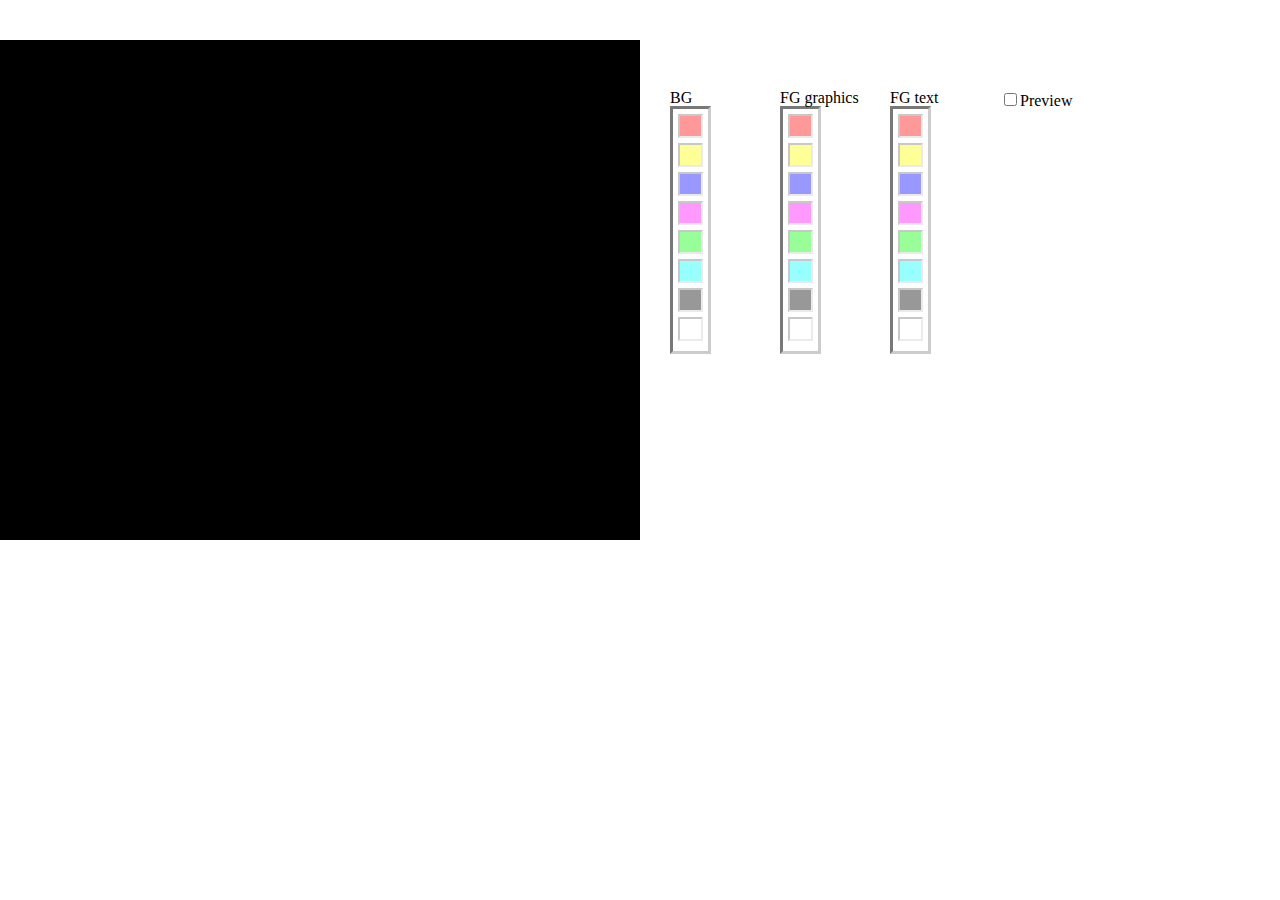
==== commit 02152a71: "Refactoring" ====
--- a/client/index.htm
+++ b/client/index.htm
@@ -25,11 +25,16 @@
 	<script src="js/jquery-collision-1.0.1.js"></script>
 	<script src="js/jquery-ui-draggable-collision-1.0.1.js"></script>
 
-    <script src="js/tt2.classes.js"></script>
 
     <script src="js/jquery.jkey-1.2.js"></script>
 
-	<script src="js/default.js"></script>
+    <script src="js/ttx2.classes.js"></script>
+	<script src="js/ttx2.default.js"></script>
+	<script src="js/ttx2.tools-canvas.js"></script>
+	<script src="js/ttx2.cc.js"></script>
+	<script src="js/ttx2.marquee.js"></script>
+	<script src="js/ttx2.edit.js"></script>
+	<script src="js/ttx2.fn.js"></script>
 	
 </head>
 
--- a/client/css/main.css
+++ b/client/css/main.css
@@ -1,83 +1,70 @@
 .BK {
   background-color: black; }
+  .BK div#cursor {
+    background-image: url(../img/light_cursor.gif) !important; }
 
 .f-BK {
-  color: black; }
+  color: black !important; }
 
 .R {
   background-color: red; }
+  .R div#cursor {
+    background-image: url(../img/light_cursor.gif) !important; }
 
 .f-R {
-  color: red; }
+  color: red !important; }
 
 .G {
   background-color: lime; }
+  .G div#cursor {
+    background-image: url(../img/dark_cursor.gif) !important; }
 
 .f-G {
-  color: lime; }
+  color: lime !important; }
 
 .Y {
   background-color: yellow; }
+  .Y div#cursor {
+    background-image: url(../img/dark_cursor.gif) !important; }
 
 .f-Y {
-  color: yellow; }
+  color: yellow !important; }
 
 .BL {
   background-color: blue; }
+  .BL div#cursor {
+    background-image: url(../img/light_cursor.gif) !important; }
 
 .f-BL {
-  color: blue; }
+  color: blue !important; }
 
 .M {
   background-color: fuchsia; }
+  .M div#cursor {
+    background-image: url(../img/light_cursor.gif) !important; }
 
 .f-M {
-  color: fuchsia; }
+  color: fuchsia !important; }
 
 .C {
   background-color: aqua; }
+  .C div#cursor {
+    background-image: url(../img/dark_cursor.gif) !important; }
 
 .f-C {
-  color: aqua; }
+  color: aqua !important; }
 
 .W {
   background-color: white; }
+  .W div#cursor {
+    background-image: url(../img/dark_cursor.gif) !important; }
 
 .f-W {
-  color: white; }
+  color: white !important; }
 
-/*
-    
-    oh + selector, y u so buggy?
-
-
-$td :"";
-@each $col in BK, R, G, Y, BL, M, C, W {
-    @for $i from 0 through 39 {
-        $td : buildTD($i);
-            #grid td.#{$col} + td.new #{$td} {
-                background-color: color($col);
-            }
-    }
-}
-
-*/
 body {
+  padding-top: 40px;
   position: relative; }
-
-textarea {
-  background: #000;
-  border: 0;
-  color: #fff;
-  font: normal 20px/20px ttx2;
-  overflow: hidden;
-  outline: none;
-  padding: 0;
-  position: absolute;
-  left: 0;
-  resize: none;
-  top: 0;
-  width: 640px; }
 
 #tools, #canvas {
   float: left; }
@@ -112,26 +99,58 @@
   background: #000;
   height: 500px;
   margin-right: 20px;
-  margin-top: 40px;
   position: relative;
   width: 640px;
   z-index: 50; }
+  #canvas.edit td.ui-selectee {
+    opacity: .8; }
+  #canvas.edit td.ui-selected {
+    opacity: 1 !important; }
+  #canvas.preview div.marquee, #canvas.preview div.border {
+    border: none !important; }
+  #canvas.preview span.cc, #canvas.preview .ui-resizable-handle {
+    display: none !important; }
+  #canvas div.toolbar {
+    background: #ccc;
+    display: none;
+    height: 20px;
+    left: 0;
+    position: absolute;
+    top: -20px;
+    z-index: 100; }
   #canvas div.marquee {
     z-index: 50; }
+    #canvas div.marquee.collide div.border {
+      border-color: #f00 !important; }
     #canvas div.marquee div.border {
       border: 1px solid #333; }
     #canvas div.marquee.selected div.border {
       border: 1px dashed #fff; }
+    #canvas div.marquee.edit {
+      z-index: 49 !important; }
   #canvas table.grid {
     height: 500px;
     width: 640px;
     z-index: 50; }
     #canvas table.grid tr td {
+      color: #fff;
       float: left;
       position: relative;
+      font: normal 16px/20px ttx2;
       height: 20px;
       width: 16px;
       z-index: 50; }
+      #canvas table.grid tr td span.s {
+        display: none; }
+      #canvas table.grid tr td div#cursor {
+        background-image: url(../img/light_cursor.gif);
+        left: 0;
+        height: 20px;
+        position: absolute;
+        top: 0;
+        width: 16px; }
+      #canvas table.grid tr td.graphics {
+        font: normal 16px/20px ttx2gra; }
       #canvas table.grid tr td:hover {
         background-color: #fff; }
       #canvas table.grid tr td.ui-selecting {
@@ -144,12 +163,14 @@
         color: #000; }
       #canvas table.grid tr td.collide {
         background-color: #f00; }
-      #canvas table.grid tr td span.cc {
-        background: #666;
-        display: block;
-        color: #eee;
-        font: normal 16px/20px ttx2gra;
-        height: 20px;
-        position: relative;
-        width: 16px;
-        z-index: 100; }
+      #canvas table.grid tr td.cc {
+        background-color: #000; }
+        #canvas table.grid tr td.cc span.cc {
+          background: #666;
+          display: block;
+          color: #eee;
+          font: normal 16px/20px ttx2gra;
+          height: 20px;
+          position: relative;
+          width: 16px;
+          z-index: 100; }
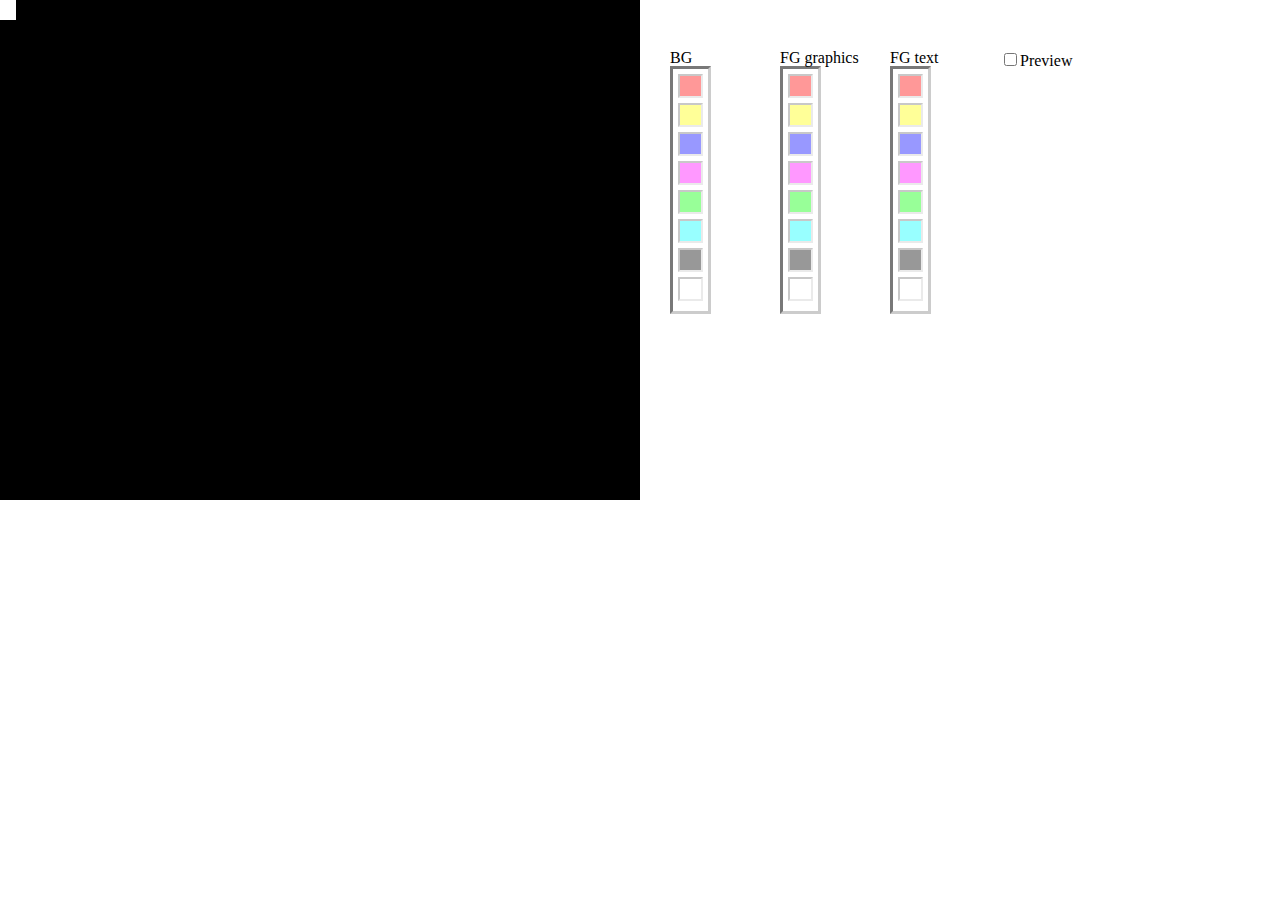
==== commit 2a5bb872: "Making a 'working' branch" ====
--- a/client/index.htm
+++ b/client/index.htm
@@ -39,8 +39,10 @@
 </head>
 
 <body> 
+<div id="outer-wrapper">
 <div id="canvas" class="container"></div>
 <div id="tools"></div>
+</div>
 </body>
 
 </html>	
--- a/client/css/main.css
+++ b/client/css/main.css
@@ -63,7 +63,6 @@
   color: white !important; }
 
 body {
-  padding-top: 40px;
   position: relative; }
 
 #tools, #canvas {
@@ -71,26 +70,30 @@
 
 #tools {
   margin-top: 40px; }
-  #tools div.toolset {
+  #tools a {
+    display: block; }
+  #tools div.toolset, #tools div.group {
     float: left;
     margin-right: 10px;
     padding: 10px;
     width: 80px; }
-    #tools div.toolset ul {
+    #tools div.toolset ul, #tools div.group ul {
       border: 3px inset #ccc;
       padding: 5px;
       width: 25px; }
-      #tools div.toolset ul li {
+      #tools div.toolset ul li, #tools div.group ul li {
         border: 2px inset #ccc;
         margin-bottom: 5px;
         opacity: .4; }
-        #tools div.toolset ul li.selected {
+        #tools div.toolset ul li.selected, #tools div.group ul li.selected {
           border-style: outset;
           opacity: 1; }
-        #tools div.toolset ul li a {
+        #tools div.toolset ul li a, #tools div.group ul li a {
           display: block;
           height: 20px;
           width: 20px; }
+  #tools div.group {
+    width: auto; }
 
 .ui-selectable-helper {
   border-color: #fff; }
